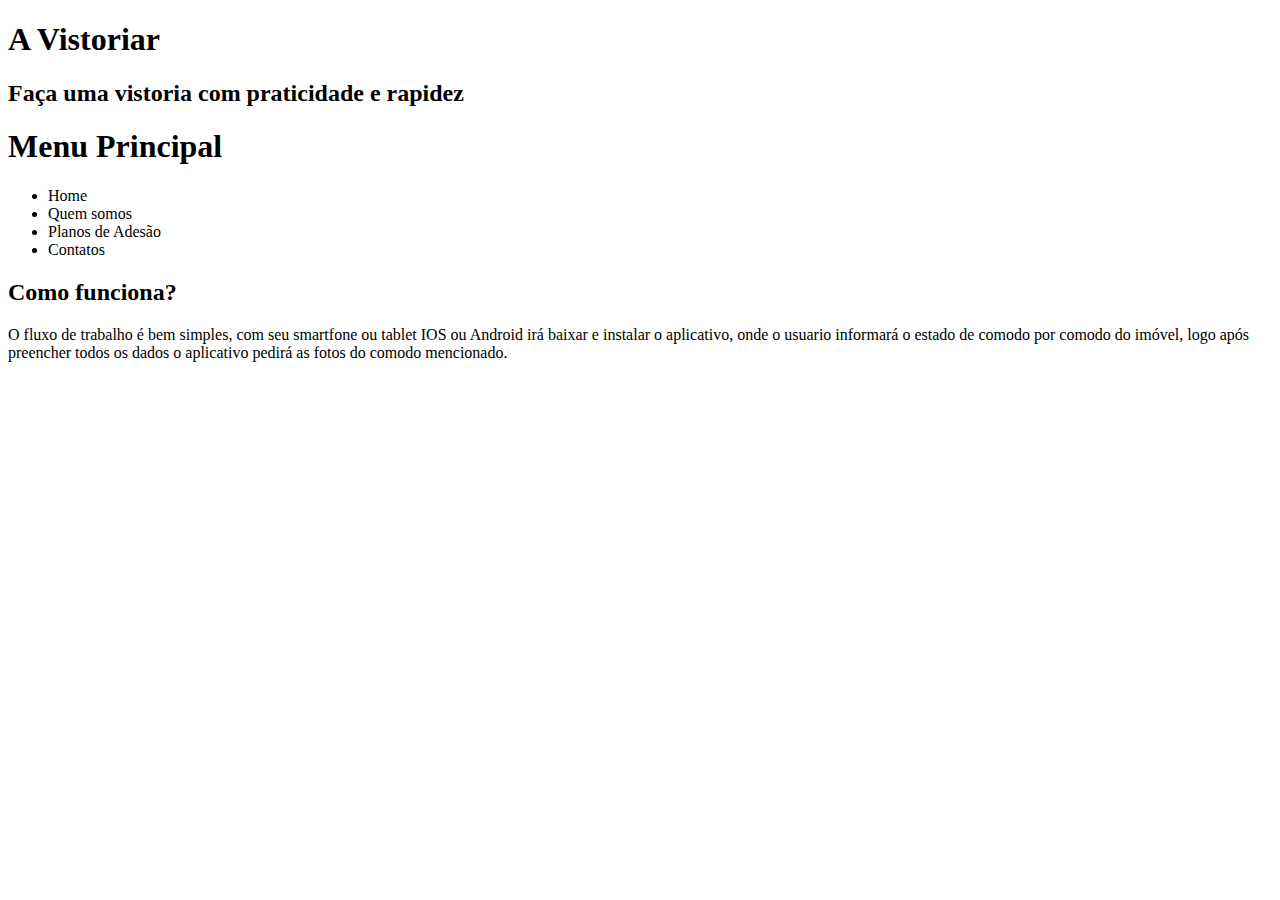
==== index.html @ a2c81845 "mudei tudo" ====
<!DOCTYPE html>
<html lang="pt-br">
<head>
    <meta charset="UTF-8">
    <title>A Vistoriar - Vistorias Imobiliárias</title>
    <link rel="stylesheet" type="text/css" href="../portfolio/estilo.css"/>
    
</head>
<body>
<div id="interface">

    <header id="cabecalho">
        <hgroup>
            <h1>A Vistoriar</h1>
            <h2>Faça uma vistoria com praticidade e rapidez</h2>
        </hgroup>
        <nav id="menu">
            <h1>Menu Principal</h1>
                <ul>
                   <li>Home</li> 
                   <li>Quem somos</li> 
                   <li>Planos de Adesão</li>
                   <li>Contatos</li>
                </ul>
        </nav>
    </header>

<section id="corpo">
    <h2>Como funciona?</h2> 
    <p>O fluxo de trabalho é bem simples, com seu smartfone ou tablet IOS ou Android irá baixar e instalar o aplicativo, onde o usuario informará o estado de comodo por comodo do imóvel, logo após preencher todos os dados o aplicativo pedirá as fotos do comodo mencionado.</p>
    <h2></h2> 
   



</section>
</div>   
</body>
</html>
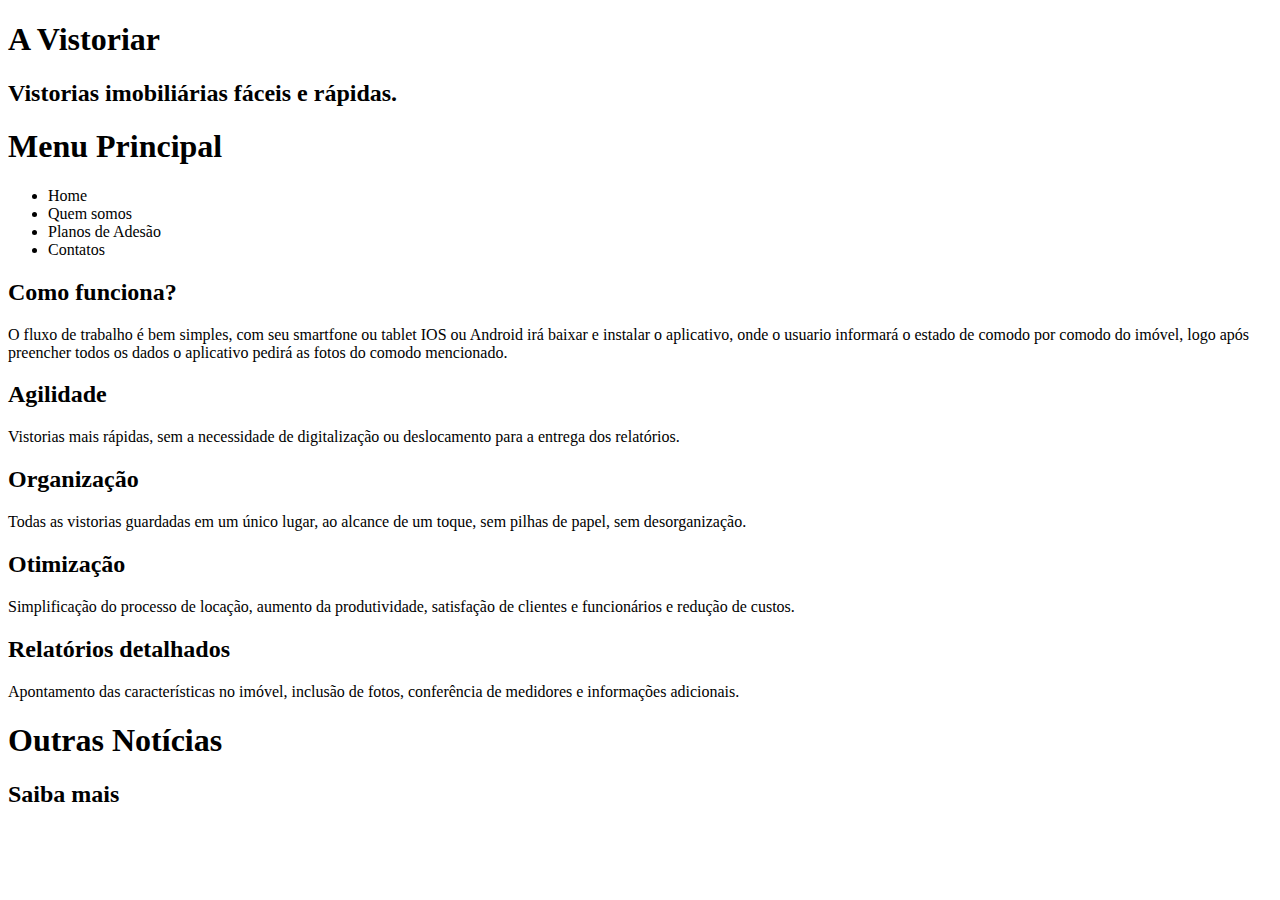
==== commit a224eaf6: "ganhando corpo" ====
--- a/index.html
+++ b/index.html
@@ -12,7 +12,7 @@
     <header id="cabecalho">
         <hgroup>
             <h1>A Vistoriar</h1>
-            <h2>Faça uma vistoria com praticidade e rapidez</h2>
+            <h2>Vistorias imobiliárias fáceis e rápidas.</h2>
         </hgroup>
         <nav id="menu">
             <h1>Menu Principal</h1>
@@ -25,15 +25,28 @@
         </nav>
     </header>
 
+
+
 <section id="corpo">
     <h2>Como funciona?</h2> 
     <p>O fluxo de trabalho é bem simples, com seu smartfone ou tablet IOS ou Android irá baixar e instalar o aplicativo, onde o usuario informará o estado de comodo por comodo do imóvel, logo após preencher todos os dados o aplicativo pedirá as fotos do comodo mencionado.</p>
-    <h2></h2> 
-   
+    <h2>Agilidade</h2>
+    <p>Vistorias mais rápidas, sem a necessidade de digitalização ou deslocamento para a entrega dos relatórios.</p>
+    <h2>Organização</h2>
+    <p>Todas as vistorias guardadas em um único lugar, ao alcance de um toque, sem pilhas de papel, sem desorganização.</p>
+    <h2>Otimização</h2>
+    <p>Simplificação do processo de locação, aumento da produtividade, satisfação de clientes e funcionários e redução de custos.</p>
+    <h2>Relatórios detalhados</h2>
+    <p>Apontamento das características no imóvel, inclusão de fotos, conferência de medidores e informações adicionais.</p>
+</section>
+</div>
+
+<aside id="lateral">
+    <h1>Outras Notícias</h1>
+    <h2>Saiba mais</h2>
+</aside>
 
 
-
-</section>
-</div>   
+   
 </body>
 </html>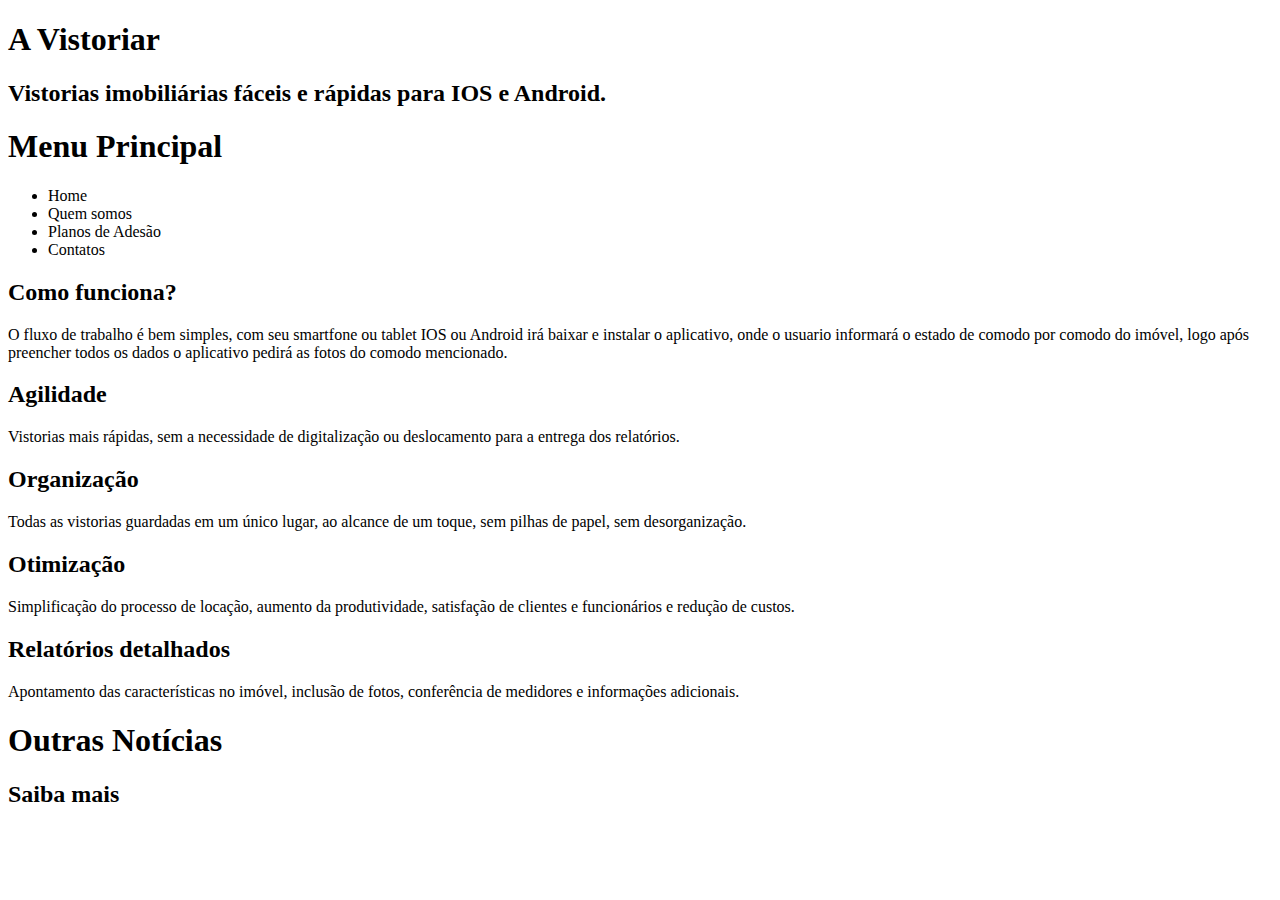
==== commit 77d5cba2: "mudando o style" ====
--- a/index.html
+++ b/index.html
@@ -12,7 +12,7 @@
     <header id="cabecalho">
         <hgroup>
             <h1>A Vistoriar</h1>
-            <h2>Vistorias imobiliárias fáceis e rápidas.</h2>
+            <h2>Vistorias imobiliárias fáceis e rápidas para IOS e Android.</h2>
         </hgroup>
         <nav id="menu">
             <h1>Menu Principal</h1>
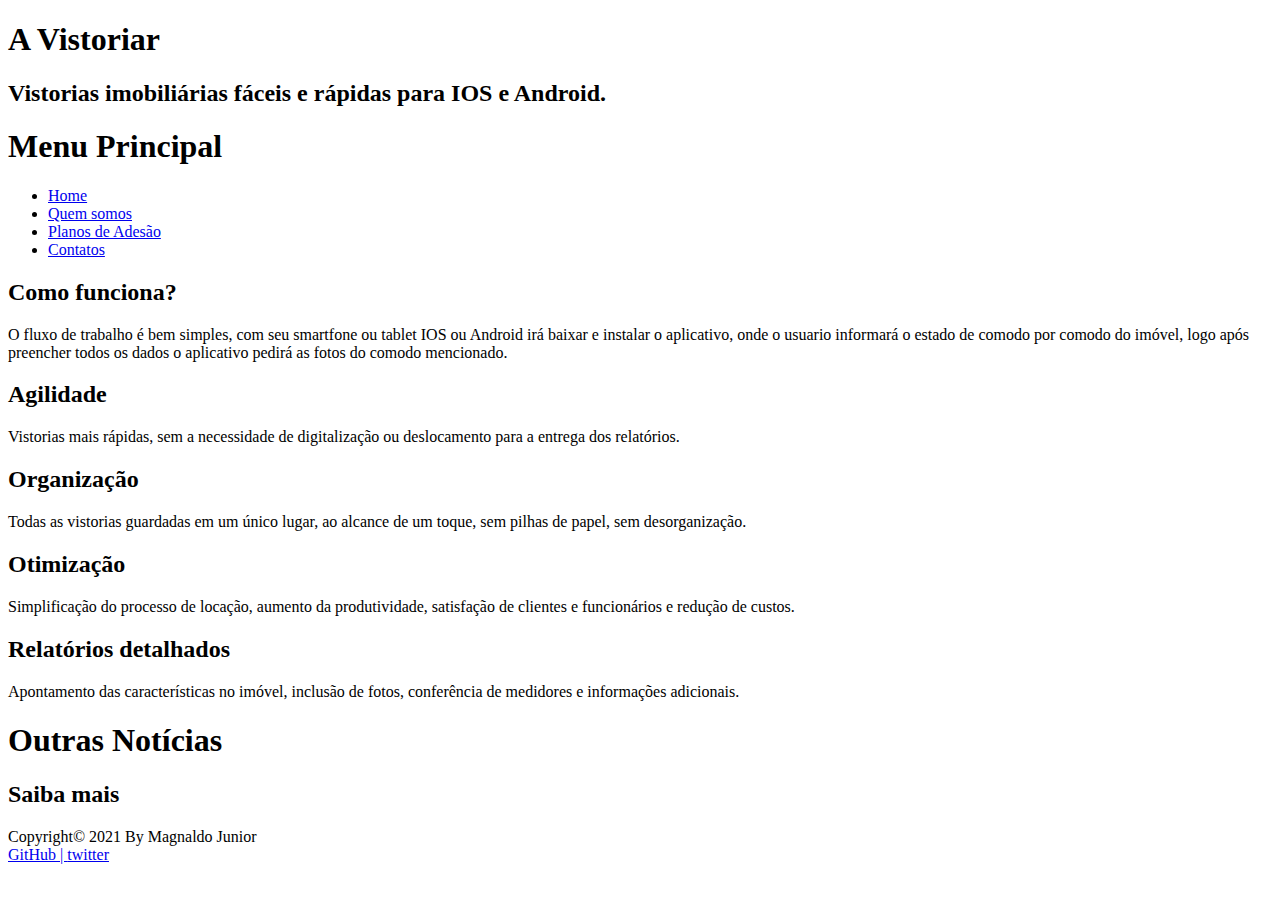
==== commit 9c8aee31: "continuacao" ====
--- a/index.html
+++ b/index.html
@@ -3,7 +3,7 @@
 <head>
     <meta charset="UTF-8">
     <title>A Vistoriar - Vistorias Imobiliárias</title>
-    <link rel="stylesheet" type="text/css" href="../portfolio/estilo.css"/>
+    <link rel="stylesheet" type="text/css" href="../portfolio/_css/estilo.css"/>
     
 </head>
 <body>
@@ -17,15 +17,13 @@
         <nav id="menu">
             <h1>Menu Principal</h1>
                 <ul>
-                   <li>Home</li> 
-                   <li>Quem somos</li> 
-                   <li>Planos de Adesão</li>
-                   <li>Contatos</li>
+                   <li><a href="../portfolio/index.html">Home</a></li> 
+                   <li><a href="../portfolio/quem_somos.html">Quem somos</a></li> 
+                   <li><a href="../portfolio/plano_adesao.html">Planos de Adesão</a></li>
+                   <li><a href="../portfolio/fale_conosco.html">Contatos</a></li>
                 </ul>
         </nav>
     </header>
-
-
 
 <section id="corpo">
     <h2>Como funciona?</h2> 
@@ -44,9 +42,15 @@
 <aside id="lateral">
     <h1>Outras Notícias</h1>
     <h2>Saiba mais</h2>
+    
 </aside>
+<footer id="rodape">
+    <p>
+        Copyright&copy; 2021 By Magnaldo Junior</br>
+        <a href="https://github.com/MagnaldoJunior" target="_blank">GitHub | 
+        <a href="https://twitter.com/Magnaldojunior" target="_blank">twitter</p>
+    </p>
+</footer>
 
-
-   
 </body>
 </html>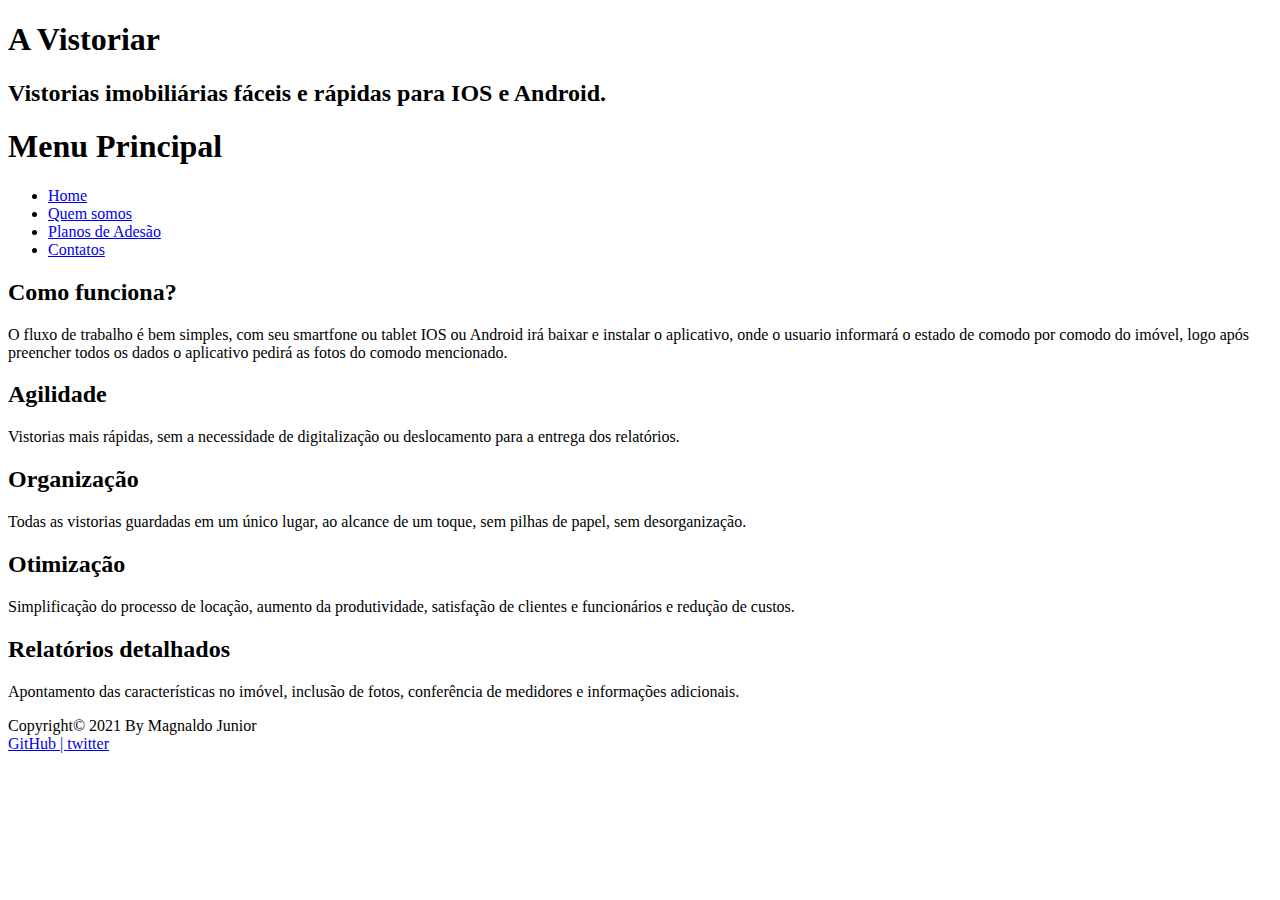
==== commit 0618cecb: "mais mudanças" ====
--- a/index.html
+++ b/index.html
@@ -23,6 +23,7 @@
                    <li><a href="../portfolio/fale_conosco.html">Contatos</a></li>
                 </ul>
         </nav>
+     
     </header>
 
 <section id="corpo">
@@ -39,11 +40,6 @@
 </section>
 </div>
 
-<aside id="lateral">
-    <h1>Outras Notícias</h1>
-    <h2>Saiba mais</h2>
-    
-</aside>
 <footer id="rodape">
     <p>
         Copyright&copy; 2021 By Magnaldo Junior</br>
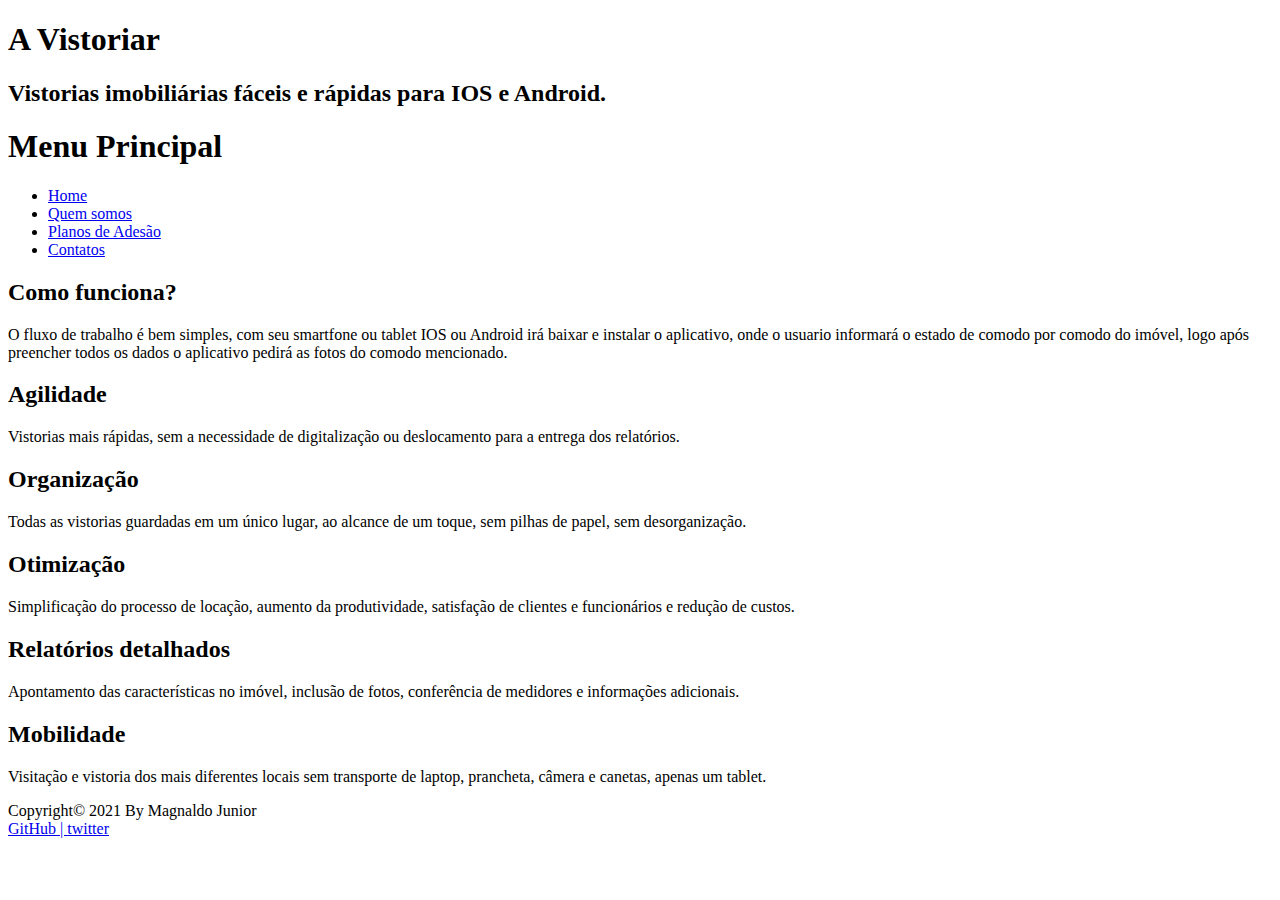
==== commit 1984e4cc: "mudancas" ====
--- a/index.html
+++ b/index.html
@@ -28,17 +28,23 @@
 
 <section id="corpo">
     <h2>Como funciona?</h2> 
-    <p>O fluxo de trabalho é bem simples, com seu smartfone ou tablet IOS ou Android irá baixar e instalar o aplicativo, onde o usuario informará o estado de comodo por comodo do imóvel, logo após preencher todos os dados o aplicativo pedirá as fotos do comodo mencionado.</p>
+        <p>O fluxo de trabalho é bem simples, com seu smartfone ou tablet IOS ou Android irá baixar e instalar o aplicativo, onde o usuario informará o estado de comodo por comodo do imóvel, logo após preencher todos os dados o aplicativo pedirá as fotos do comodo mencionado.</p>
     <h2>Agilidade</h2>
-    <p>Vistorias mais rápidas, sem a necessidade de digitalização ou deslocamento para a entrega dos relatórios.</p>
+        <p>Vistorias mais rápidas, sem a necessidade de digitalização ou deslocamento para a entrega dos relatórios.</p>
     <h2>Organização</h2>
-    <p>Todas as vistorias guardadas em um único lugar, ao alcance de um toque, sem pilhas de papel, sem desorganização.</p>
-    <h2>Otimização</h2>
-    <p>Simplificação do processo de locação, aumento da produtividade, satisfação de clientes e funcionários e redução de custos.</p>
-    <h2>Relatórios detalhados</h2>
-    <p>Apontamento das características no imóvel, inclusão de fotos, conferência de medidores e informações adicionais.</p>
+        <p>Todas as vistorias guardadas em um único lugar, ao alcance de um toque, sem pilhas de papel, sem desorganização.</p>
+    
 </section>
 </div>
+
+    <aside id="lateral">
+        <h2>Otimização</h2>
+            <p>Simplificação do processo de locação, aumento da produtividade, satisfação de clientes e funcionários e redução de custos.</p>
+        <h2>Relatórios detalhados</h2>
+            <p>Apontamento das características no imóvel, inclusão de fotos, conferência de medidores e informações adicionais.</p>
+        <h2>Mobilidade</h2>
+            <p>Visitação e vistoria dos mais diferentes locais sem transporte de laptop, prancheta, câmera e canetas, apenas um tablet.</p>
+    </aside>
 
 <footer id="rodape">
     <p>
@@ -47,6 +53,5 @@
         <a href="https://twitter.com/Magnaldojunior" target="_blank">twitter</p>
     </p>
 </footer>
-
 </body>
 </html>